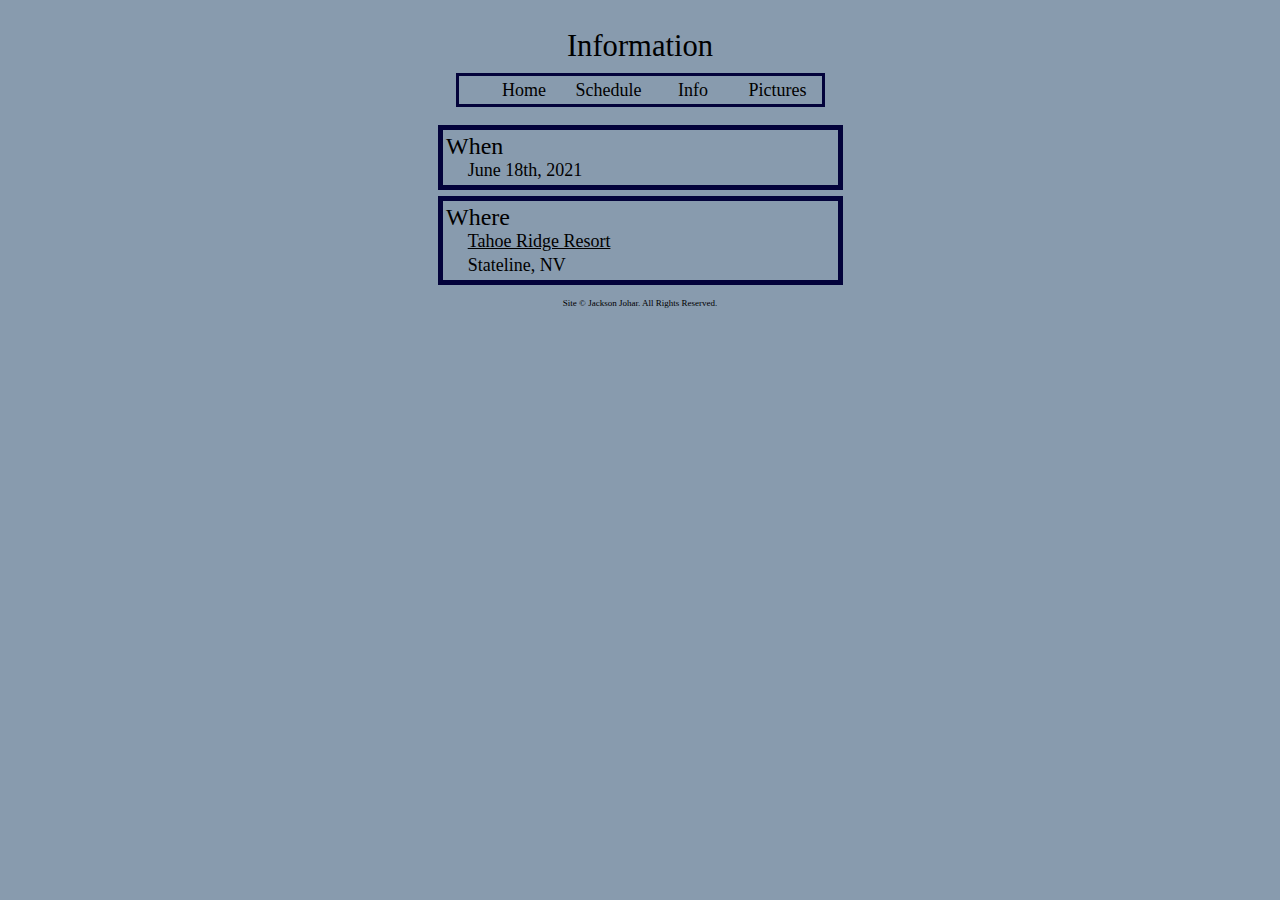
==== info/index.html @ d8264b63 "Everything else" ====
<!DOCTYPE html>
<html lang="en">
   <head>
    <title>JAN Wedding: Information</title>
    <meta name="viewport" content="width=device-width,initial-scale=1.0,shrink-to-fit=none" />
    <meta charset="utf-8" />
    <link rel="stylesheet" href="../assets/css/screen.css" />
  </head>
  <body>

    <header id="header">
      <h1 id="page">Information</h1>
      <nav id="navigation">
        <ul>
          <li><a href="../index.html">Home</a></li>
          <li><a href="../schedule/index.html">Schedule</a></li>
          <li><a href="../info/index.html">Info</a></li>
          <li><a href="../pictures/index.html">Pictures</a></li>
        </ul>
        </nav>
    </header>  
    
    <main id="content">
    
    <section id = "When">
    <h2>When</h2>
      <ul>
        <li>June 18th, 2021</li>
      </ul>

    </section>

    <section id = "Where">
    <h2>Where</h2>
      <ul>
        <li><a href="https://www.google.com/maps/place/Holiday+Inn+Club+Vacations+Tahoe+Ridge+Resort/@38.9608964,-119.8838791,15z/data=!4m8!3m7!1s0x0:0x5fd8197d9ab0b943!5m2!4m1!1i2!8m2!3d38.9608997!4d-119.8839028">Tahoe Ridge Resort</a></li>
        <li>Stateline, NV</li>
      </ul>

    </section>
    </main>

    <footer id="footer">
      <p>Site © Jackson Johar. All Rights Reserved.</p>
    </footer>
  </body>
</html>
---- assets/css/screen.css ----
/* http://meyerweb.com/eric/tools/css/reset/
   v2.0 | 20110126
   License: none (public domain)
*/
/* stylelint-disable*/
a,abbr,acronym,address,applet,article,aside,audio,b,big,blockquote,body,canvas,caption,center,cite,code,dd,del,details,dfn,div,dl,dt,em,embed,fieldset,figcaption,figure,footer,form,h1,h2,h3,h4,h5,h6,header,hgroup,html,i,iframe,img,ins,kbd,label,legend,li,mark,menu,nav,object,ol,output,p,pre,q,ruby,s,samp,section,small,span,strike,strong,sub,summary,sup,table,tbody,td,tfoot,th,thead,time,tr,tt,u,ul,var,video{margin:0;padding:0;border:0;font:inherit;vertical-align:baseline}article,aside,details,figcaption,figure,footer,header,hgroup,main,menu,nav,section{display:block}html{line-height:1}body{line-height:inherit}ol,ul{list-style:none}blockquote,q{quotes:none}blockquote:after,blockquote:before,q:after,q:before{content:'';content:none}table{border-collapse:collapse;border-spacing:0}
/* stylelint-enable */

/* Begin site styles below */

html {
   font-family: "Petrona", "Hoefler Text", Georgia, "Times New Roman", Times, Roman, serif;
   font-size: 1.125em;
   line-height: 1.33333333em;
   padding: 1.33333333em;
   background: #889bae;
   color: black;
 }

h1 {
   font-size: 1.7em;
   margin: .33em;
}

header {
   padding-bottom: 1em;
   padding-right: 1em;
   padding-left: 1em;
}

p {
   font-size: 1em; 
   line-height: 1.5714285714285714em; 
   margin-bottom: .5em;
}

#When {
   border: .33em solid #03033b;
   margin-bottom: .33em;
   padding: .2em;
}

#Where a:link, a:visited {
   color: black;
   background-color: transparent;
   text-decoration: underline;
 }

#Where{
   border: .33em solid #03033b;
   margin-bottom: .33em;
   padding: .2em;
}

#friday {
   border: .33em solid #03033b;
   margin-bottom: .33em;
   padding: .2em;
}

#saturday {
   border: .33em solid #03033b;
   margin-bottom: .33em;
   padding: .2em;
}

#sunday {
   border: .33em solid #03033b;
   margin-bottom: .33em;
   padding: .2em;
}

#abt {
   margin-top: .5em;
   border: .33em solid #03033b;
   padding: .2em;
}

#page {
   margin-bottom: .5em;
   margin-left: auto;
   margin-right: auto;
   text-align: center;
}

nav {
   margin-top: .5em;
   border: .2em solid #03033b;
   padding: .1em;
   list-style-type: none;
   margin-left: 0;
   margin-right: 0;
   margin-bottom: 0;
   overflow: hidden;
   overflow-wrap: normal;
}

nav a {
   float: left;
   display: block;
   color: black;
   text-align: center;
   width: 25%;
   text-decoration: none;
}

body {
   display: grid;
   grid-template-columns: minmax(0.66666667em,1fr) minmax(min-content,45ch) minmax(0.66666667em,1fr)
}

header,
footer,
main,
nav,
section {
  grid-column: 2 / 3;
}

h2 { 
 font-size: 1.33em;
 }

h3 { 
 font-size: 1.1em; 
 }

 #Experience ul, ol { 
   list-style-type: circle;
}

li {
   margin-left: 1.2em;
}

footer {
   bottom: 0em;
   font-size: .5em;
   background-color: #889bae;
   text-align: center;
   color: black;
   float: center;
   margin-left: auto;
   margin-right: auto;
   margin-top: .5em;
}

img {
   display: block;
   margin-left: auto;
   margin-right: auto;
   width: 50%;
   float: center;
   grid-column: 2 / 3;
   border: .33em solid #03033b;
}

.wedPic {
   margin-bottom: .33em;
}

.pfp {

}
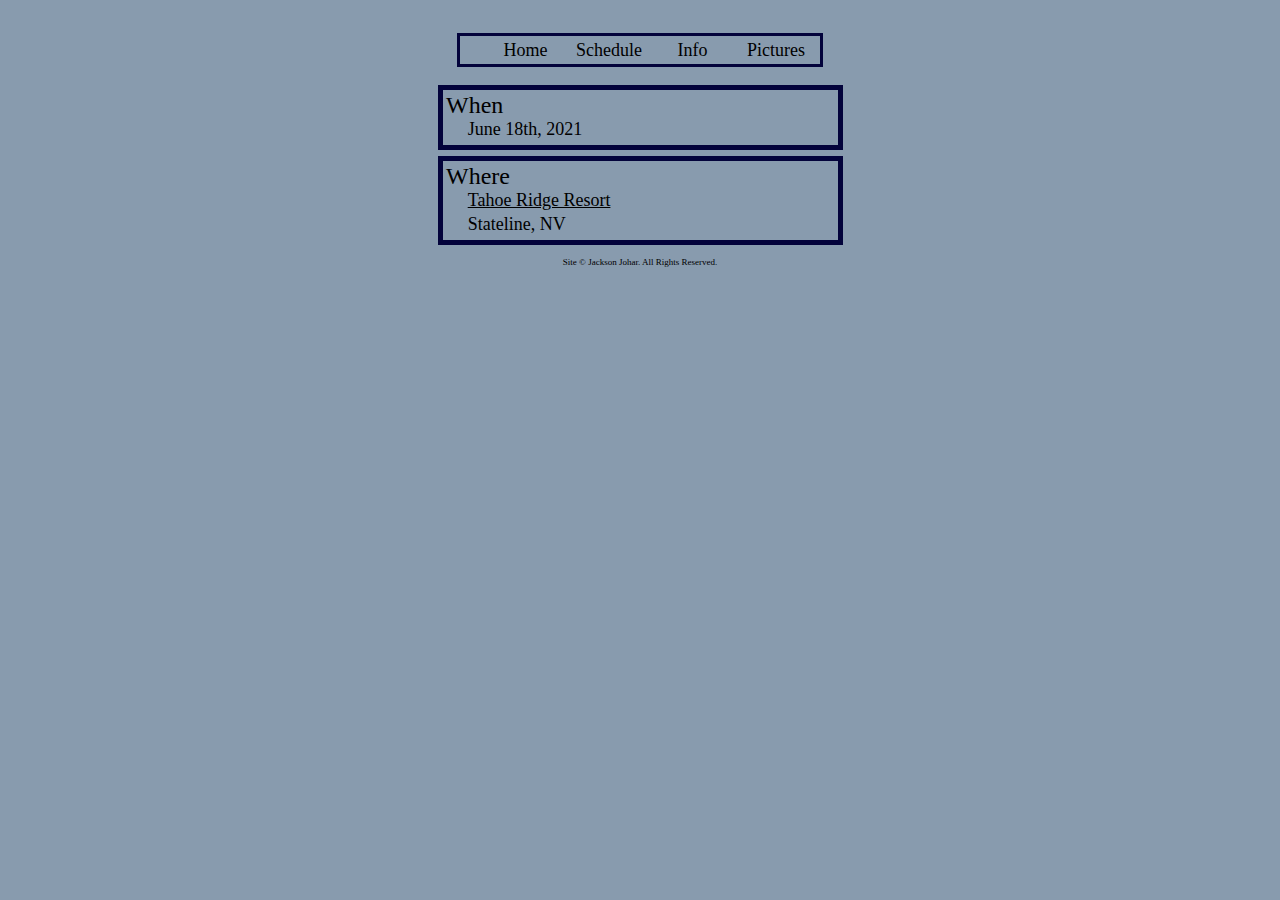
==== commit 079cf371: "adf" ====
--- a/info/index.html
+++ b/info/index.html
@@ -9,7 +9,6 @@
   <body>
 
     <header id="header">
-      <h1 id="page">Information</h1>
       <nav id="navigation">
         <ul>
           <li><a href="../index.html">Home</a></li>
--- a/assets/css/screen.css
+++ b/assets/css/screen.css
@@ -88,8 +88,8 @@
    border: .2em solid #03033b;
    padding: .1em;
    list-style-type: none;
-   margin-left: 0;
-   margin-right: 0;
+   margin-left: .1em;
+   margin-right: .1em;
    margin-bottom: 0;
    overflow: hidden;
    overflow-wrap: normal;
@@ -157,8 +157,4 @@
 
 .wedPic {
    margin-bottom: .33em;
-}
-
-.pfp {
-
 }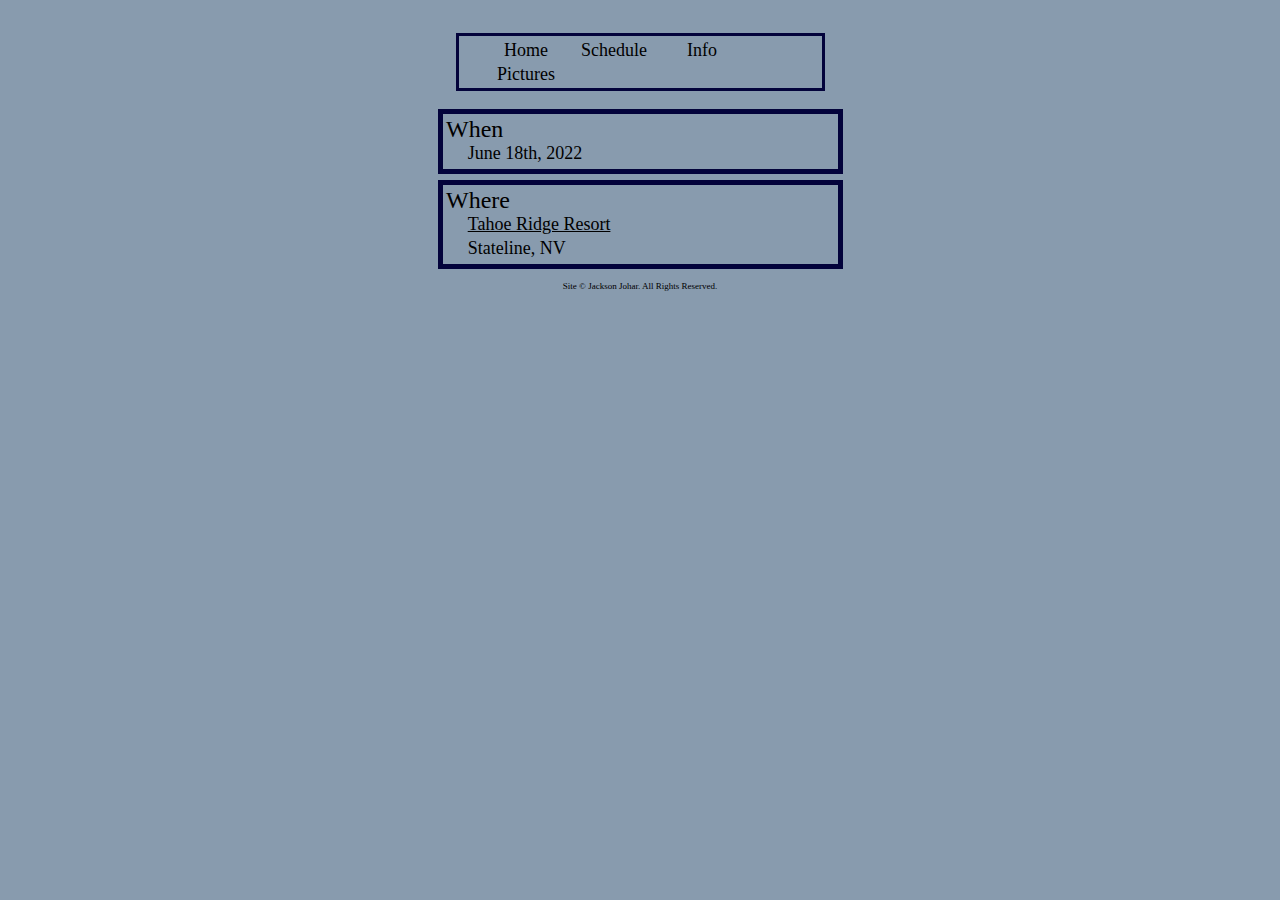
==== commit dbfad36e: "sweg" ====
--- a/info/index.html
+++ b/info/index.html
@@ -24,7 +24,7 @@
     <section id = "When">
     <h2>When</h2>
       <ul>
-        <li>June 18th, 2021</li>
+        <li>June 18th, 2022</li>
       </ul>
 
     </section>
--- a/assets/css/screen.css
+++ b/assets/css/screen.css
@@ -88,11 +88,10 @@
    border: .2em solid #03033b;
    padding: .1em;
    list-style-type: none;
-   margin-left: .1em;
-   margin-right: .1em;
+   margin-left: 0em;
+   margin-right: 0em;
    margin-bottom: 0;
-   overflow: hidden;
-   overflow-wrap: normal;
+   overflow: auto;
 }
 
 nav a {
@@ -101,6 +100,8 @@
    color: black;
    text-align: center;
    width: 25%;
+   padding-left: .1em;
+   padding-right: .1em;
    text-decoration: none;
 }
 
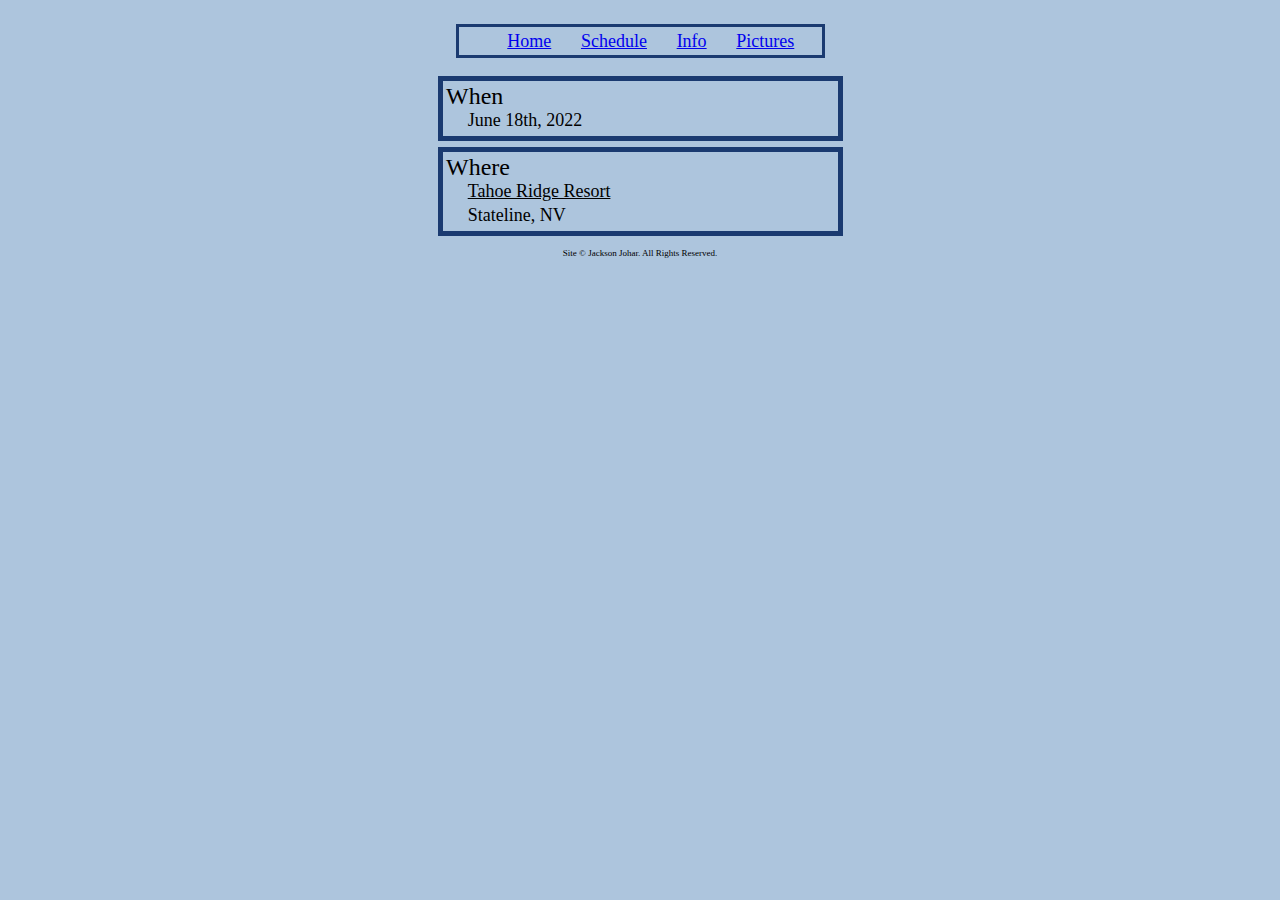
==== commit 8667a3d0: "asd" ====
--- a/info/index.html
+++ b/info/index.html
@@ -10,7 +10,7 @@
 
     <header id="header">
       <nav id="navigation">
-        <ul>
+        <ul class="nav">
           <li><a href="../index.html">Home</a></li>
           <li><a href="../schedule/index.html">Schedule</a></li>
           <li><a href="../info/index.html">Info</a></li>
--- a/assets/css/screen.css
+++ b/assets/css/screen.css
@@ -13,7 +13,7 @@
    font-size: 1.125em;
    line-height: 1.33333333em;
    padding: 1.33333333em;
-   background: #889bae;
+   background: #ADC5DD;
    color: black;
  }
 
@@ -35,7 +35,7 @@
 }
 
 #When {
-   border: .33em solid #03033b;
+   border: .33em solid #1A3A70;
    margin-bottom: .33em;
    padding: .2em;
 }
@@ -47,32 +47,32 @@
  }
 
 #Where{
-   border: .33em solid #03033b;
+   border: .33em solid #1A3A70;
    margin-bottom: .33em;
    padding: .2em;
 }
 
 #friday {
-   border: .33em solid #03033b;
+   border: .33em solid #1A3A70;
    margin-bottom: .33em;
    padding: .2em;
 }
 
 #saturday {
-   border: .33em solid #03033b;
+   border: .33em solid #1A3A70;
    margin-bottom: .33em;
    padding: .2em;
 }
 
 #sunday {
-   border: .33em solid #03033b;
+   border: .33em solid #1A3A70;
    margin-bottom: .33em;
    padding: .2em;
 }
 
 #abt {
    margin-top: .5em;
-   border: .33em solid #03033b;
+   border: .33em solid #1A3A70;
    padding: .2em;
 }
 
@@ -83,27 +83,24 @@
    text-align: center;
 }
 
-nav {
-   margin-top: .5em;
-   border: .2em solid #03033b;
+.nav {
+   border: .2em solid #1A3A70;
    padding: .1em;
-   list-style-type: none;
-   margin-left: 0em;
-   margin-right: 0em;
-   margin-bottom: 0;
-   overflow: auto;
+   list-style: none;
+   margin: 0;
+   padding:0;
+   text-align: center;
 }
 
-nav a {
-   float: left;
-   display: block;
-   color: black;
-   text-align: center;
-   width: 25%;
-   padding-left: .1em;
-   padding-right: .1em;
-   text-decoration: none;
+.nav li {
+   display: inline
 }
+
+.nav a {
+   display: inline-block;
+   padding: 0.1em;
+}
+
 
 body {
    display: grid;
@@ -113,7 +110,6 @@
 header,
 footer,
 main,
-nav,
 section {
   grid-column: 2 / 3;
 }
@@ -137,7 +133,7 @@
 footer {
    bottom: 0em;
    font-size: .5em;
-   background-color: #889bae;
+   background-color: #ADC5DD;
    text-align: center;
    color: black;
    float: center;
@@ -153,7 +149,7 @@
    width: 50%;
    float: center;
    grid-column: 2 / 3;
-   border: .33em solid #03033b;
+   border: .33em solid #1A3A70;
 }
 
 .wedPic {
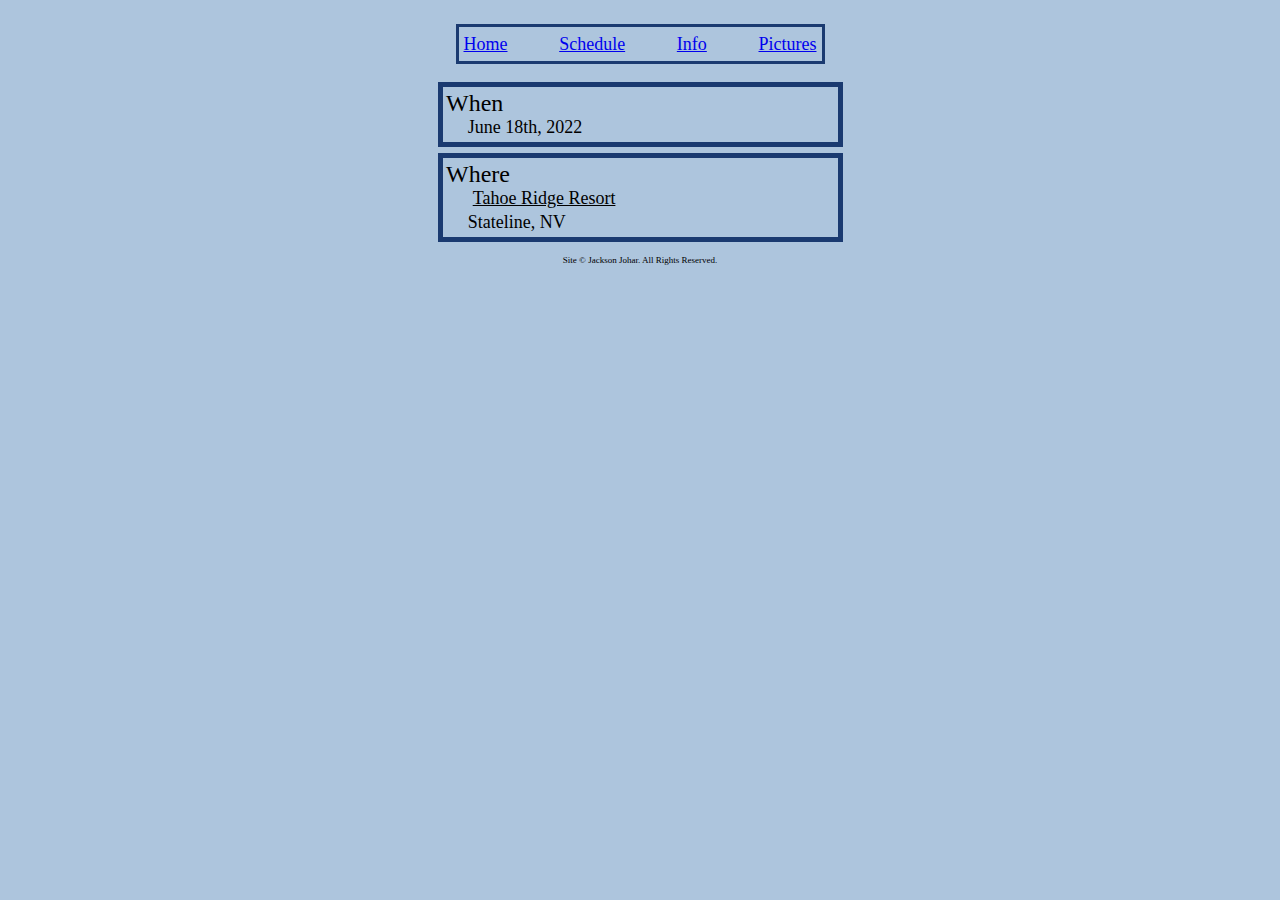
==== commit 81e11c14: "revert" ====
--- a/info/index.html
+++ b/info/index.html
@@ -10,13 +10,11 @@
 
     <header id="header">
       <nav id="navigation">
-        <ul class="nav">
-          <li><a href="../index.html">Home</a></li>
-          <li><a href="../schedule/index.html">Schedule</a></li>
-          <li><a href="../info/index.html">Info</a></li>
-          <li><a href="../pictures/index.html">Pictures</a></li>
-        </ul>
-        </nav>
+        <a href="./index.html">Home</a>
+        <a href="./schedule/index.html">Schedule</a>
+        <a href="./info/index.html">Info</a>
+        <a href="./pictures/index.html">Pictures</a>
+      </nav>
     </header>  
     
     <main id="content">
--- a/assets/css/screen.css
+++ b/assets/css/screen.css
@@ -83,23 +83,19 @@
    text-align: center;
 }
 
-.nav {
+nav {
+   display: flex;
+   justify-content: space-between;   /* horizontal alignment */
+   align-items: center;              /* vertical alignment */
+ }
+ 
+ /* non-essential decorative styles */
+ nav {
    border: .2em solid #1A3A70;
-   padding: .1em;
-   list-style: none;
-   margin: 0;
-   padding:0;
-   text-align: center;
-}
-
-.nav li {
-   display: inline
-}
-
-.nav a {
-   display: inline-block;
-   padding: 0.1em;
-}
+ }
+ a {
+   padding: 5px;
+ }
 
 
 body {
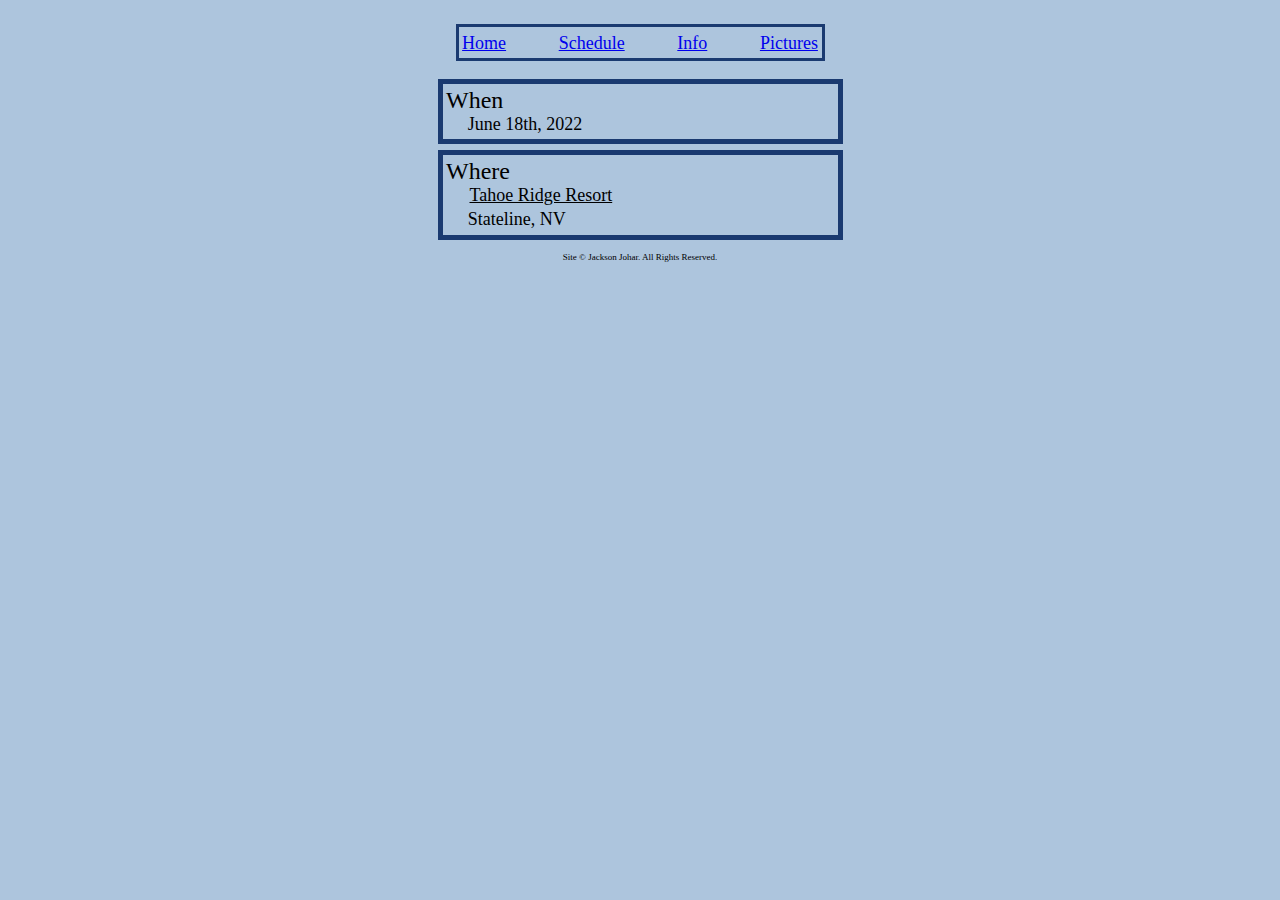
==== commit 5bfd55ff: "revert" ====
--- a/info/index.html
+++ b/info/index.html
@@ -10,10 +10,10 @@
 
     <header id="header">
       <nav id="navigation">
-        <a href="./index.html">Home</a>
-        <a href="./schedule/index.html">Schedule</a>
-        <a href="./info/index.html">Info</a>
-        <a href="./pictures/index.html">Pictures</a>
+        <a href="../index.html">Home</a>
+        <a href="../schedule/index.html">Schedule</a>
+        <a href="../info/index.html">Info</a>
+        <a href="../pictures/index.html">Pictures</a>
       </nav>
     </header>  
     
--- a/assets/css/screen.css
+++ b/assets/css/screen.css
@@ -92,9 +92,10 @@
  /* non-essential decorative styles */
  nav {
    border: .2em solid #1A3A70;
+   padding: .1em;
  }
  a {
-   padding: 5px;
+   padding: .1em;
  }
 
 
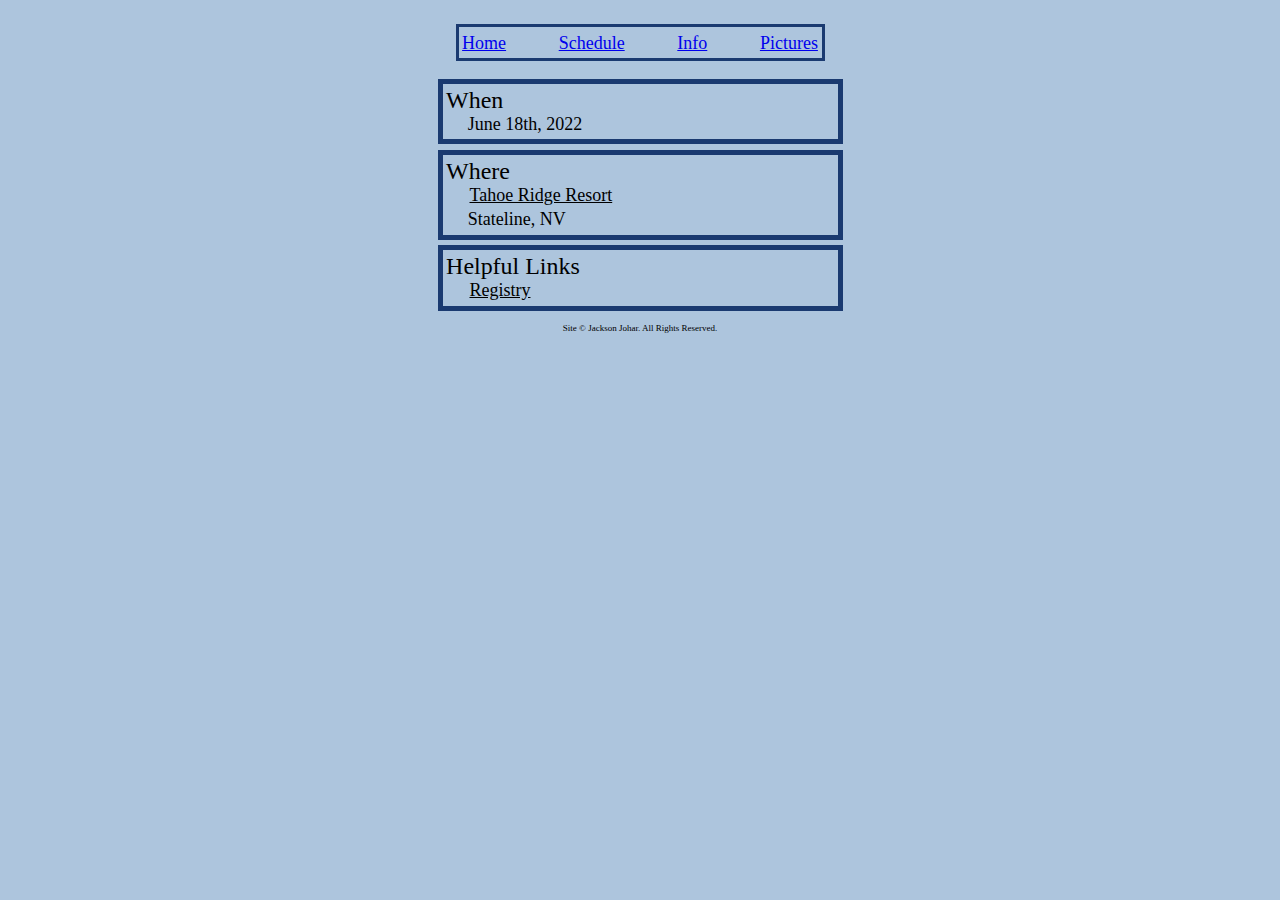
==== commit ca2684b6: "revert" ====
--- a/info/index.html
+++ b/info/index.html
@@ -24,7 +24,6 @@
       <ul>
         <li>June 18th, 2022</li>
       </ul>
-
     </section>
 
     <section id = "Where">
@@ -33,8 +32,14 @@
         <li><a href="https://www.google.com/maps/place/Holiday+Inn+Club+Vacations+Tahoe+Ridge+Resort/@38.9608964,-119.8838791,15z/data=!4m8!3m7!1s0x0:0x5fd8197d9ab0b943!5m2!4m1!1i2!8m2!3d38.9608997!4d-119.8839028">Tahoe Ridge Resort</a></li>
         <li>Stateline, NV</li>
       </ul>
+    </section>
 
-    </section>
+    <section id = "Where">
+      <h2>Helpful Links</h2>
+        <ul>
+          <li><a href="https://www.youtube.com/watch?v=dQw4w9WgXcQ">Registry</a></li>
+        </ul>
+      </section>
     </main>
 
     <footer id="footer">
